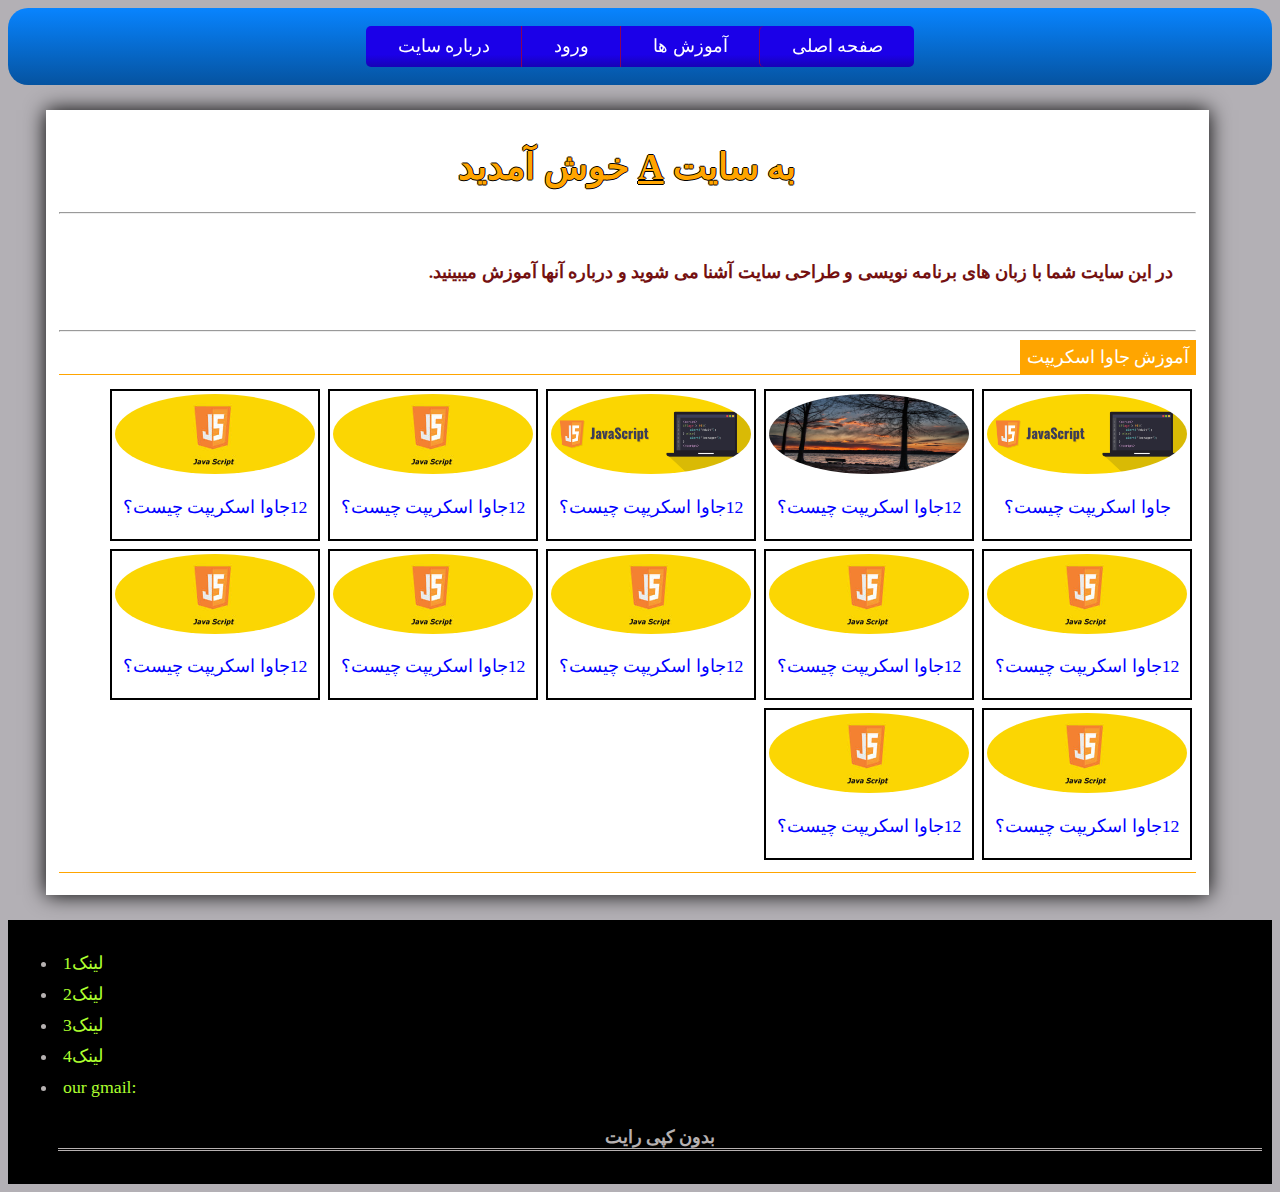
==== indextest.html @ 3b7a041f "V4" ====
<!DOCTYPE html>
<html lang="en">
<head>
    <link rel="stylesheet" href="navBar.css">
    <link rel="stylesheet" href="temtest.css">
    <link rel="stylesheet" href="footer.css">


    <meta charset="UTF-8">
    <meta name="viewport" content="width=device-width, initial-scale=1.0">
    <title>A</title>
</head>
<body onscroll="visibel()">
    

    <header id="head1">

        <nav >
            <ul>
                <li><a href="#">صفحه اصلی</a></li>


                <li><a>آموزش ها</a>
                <ul>
                    <li><a href="page1.html">جاوا اسکریپت چیست؟</a></li>
                    <li><a href="#">222</a></li>
                    <li><a href="#">333</a></li>
                    <li><a href="#">444</a></li>
                    <li><a href="#">555</a></li>
                    <li><a href="#">666</a></li>
                    <li><a href="#">777</a></li>
                    <li><a href="#">888</a></li>
                    <li><a href="#">999</a></li>
                </ul>
                </li>


                <li><a>ورود</a>
                <ul>
                    <li><a href="loginPage.html">ورود</a></li>
                    <li><a href="signUpPage.html">ثبت نام</a></li>
                </ul>
                </li>
                <li><a href="#">درباره سایت</a></li>    
            </ul>
        </nav>
        
    </header >


     <body>    
          
        <div id="grand">

            <h1>به سایت <U>A</U> خوش آمدید </h1>
            <hr>
            <br>

            <p id="infor"><b>در این سایت شما با زبان های برنامه نویسی و طراحی سایت  آشنا می شوید و درباره آنها آموزش میبینید.</b></p>

            <br>
            <hr>

            <section id="topname">
                <p>آموزش جاوا اسکریپت</p>      
            </section>
            
            <div id="mainflex">

                    <div class="inmainflex">
                        <a href="page1.html">
                        <img src="pictuers/Best-Online-JavaScript-Courses-750x300.png">
                        <p>جاوا اسکریپت چیست؟</p>
                        </a>
                    </div>
                    <div class="inmainflex">
                        <a href="#">
                        <img src="pictuers/Beautiful Landscapes Wallpapers_YasDL.com (67).jpg">
                        <p>12جاوا اسکریپت چیست؟</p>
                        </a>
                    </div>
                    <div class="inmainflex">
                        <a href="#">
                        <img src="pictuers/Best-Online-JavaScript-Courses-750x300.png">
                        <p>12جاوا اسکریپت چیست؟</p>
                        </a>
                    </div>
                    <div class="inmainflex">
                        <a href="#">
                        <img src="pictuers/imagesJS.jpg">
                        <p>12جاوا اسکریپت چیست؟</p>
                        </a>
                    </div>
                    <div class="inmainflex">
                        <a href="#">
                        <img src="pictuers/imagesJS.jpg">
                        <p>12جاوا اسکریپت چیست؟</p>
                        </a>
                    </div>
                    <div class="inmainflex">
                        <a href="#">
                        <img src="pictuers/imagesJS.jpg">
                        <p>12جاوا اسکریپت چیست؟</p>
                        </a>
                    </div>
                    <div class="inmainflex">
                        <a href="#">
                        <img src="pictuers/imagesJS.jpg">
                        <p>12جاوا اسکریپت چیست؟</p>
                        </a>
                    </div>
                    <div class="inmainflex">
                        <a href="#">
                        <img src="pictuers/imagesJS.jpg">
                        <p>12جاوا اسکریپت چیست؟</p>
                        </a>
                    </div>
                    <div class="inmainflex">
                        <a href="#">
                        <img src="pictuers/imagesJS.jpg">
                        <p>12جاوا اسکریپت چیست؟</p>
                        </a>
                    </div>
                    <div class="inmainflex">
                        <a href="#">
                        <img src="pictuers/imagesJS.jpg">
                        <p>12جاوا اسکریپت چیست؟</p>
                        </a>
                    </div>
                    <div class="inmainflex">
                        <a href="#">
                        <img src="pictuers/imagesJS.jpg">
                        <p>12جاوا اسکریپت چیست؟</p>
                        </a>
                    </div>
                    <div class="inmainflex">
                        <a href="#">
                        <img src="pictuers/imagesJS.jpg">
                        <p>12جاوا اسکریپت چیست؟</p>
                        </a>
                    </div>
                    
                    

            </div>
            
            <hr color="orange" size="1px">

        </div>
   
     </body>
       
        

     

     <footer dir="ltr">

        <div>
            
            <ul>
                <li><a href="#">لینک1</a></li>
                <li><a href="#">لینک2</a></li>
                <li><a href="#">لینک3</a></li>
                <li><a href="#">لینک4</a></li>
                <li><a href="#">our gmail:</a></li>
    
                <h4><b>بدون کپی رایت</b></h4>
            </ul>

        </div>

     </footer>







     <script src="code.js">  
     </script>

</body>
</html>
---- navBar.css ----
header{
    background-image:linear-gradient(to top,#0553a0,#0884ff);
    border-radius: 20px;
    position: -webkit-sticky;
    position: sticky;
    top: 0;
}
header nav {
  color:hsl(0, 0%, 100%);
  margin: 0 auto;
  width:600px;   
}
header a {
  text-decoration:none;
  color:inherit;
}

header nav ul ul{
    -webkit-transition: all 500ms ease-in-out 500ms;
    -moz-transition: all 500ms ease-in-out 500ms;
    -moz-transition: all 500ms ease-in-out 500ms;
    -o-transition:all 500ms ease-in-out 500ms;
    transition: all 500ms ease-in-out 500ms;
    -webkit-transform:rotateX(-90deg);
    -moz-transform:rotateX(-90deg);
    -ms-transform:rotateX(-90deg);
    -o-transform:rotateX(-90deg);
    transform:rotateX(-90deg);
    -webkit-transform-origin: 0% 0%;
    -moz-transform-origin: 0% 0%;
    -ms-transform-origin: 0% 0%;
    -o-transform-origin: 0% 0%;
    transform-origin: 0% 0%;
    -webkit-backface-visibility: hidden;
    -moz-backface-visibility: hidden;
    -ms-backface-visibility: hidden;
    -o-backface-visibility: hidden;
    backface-visibility: hidden;
    -webkit-box-shadow: 0px -100px 500px rgba(0,0,0,0);
  box-shadow:0px -100px 500px rgba(0,0,0,0);
}
header nav  ul  li:hover > ul{
    -webkit-transition: all 500ms ease-in-out 0ms;
    -ms-transition: all 500ms ease-in-out 0ms;
    -o-transition: all 500ms ease-in-out 0ms;
    -moz-transition: all 500ms ease-in-out 0ms;
     transition: all 500ms ease-in-out 0ms;
     -webkit-transform: rotateX(0deg);
     -moz-transform: rotateX(0deg);
     -ms-transform: rotateX(0deg);
     -o-transform: rotateX(0deg);
     transform: rotateX(0deg);
     -webkit-box-shadow: 10px 10px 10px rgba(0, 0, 0, 0.2);
     box-shadow: 10px 10px 10px rgba(0,0,0,0.2);
}
header nav ul {
    background-image: -webkit-linear-gradient(top,#1b00e8 70%,#1700c2 100%);
    background-image:linear-gradient(to bottom,#1b00e8 70%, #1702b5 100%);
    padding: 0;
    list-style: none;
    position: relative;
    display: inline-table;
    border-radius: 5px;
    -webkit-transform-style: preserve-3d;
    transform-style: preserve-3d;
    -webkit-perspective: 200px;
    -ms-perspective: 200px;
    perspective: 200px;

  text-align: left;

}

header nav ul:after{
    content: "";
    clear: both;
    display: block;
}
header nav  ul  li{
    float: right;
    -webkit-transform-style:preserve-3d ;
    transform-style:preserve-3d ;
    -webkit-perspective: 200px;
    -ms-perspective: 200px;
    perspective: 200px;
    border-left: 1px solid #890456;
}
header nav ul li:last-of-type{
    border-left: none;
    border-radius: 0 5px  5px 0;
}
header nav ul li:first-of-type{
    border-radius: 5px 0 0 5px;
}
header nav ul li:hover {
    background-image:-webkit-linear-gradient(top, #3ec5ff , #33baf4 );
    background-image:linear-gradient(to bottom, #3ec5ff  , #33baf4);
}
header nav ul li:hover > a{
    color: #fff;
}
header nav ul li a{
display: block;
padding: 10px 31px 10px 32px;
}
header nav ul ul{
    position: absolute;
    top: 100%;
    padding: 0;
    border-radius: 0 0 5px 5px;
    background: #1b00e8;
  text-align: right;
}
header nav ul ul li{
    float: none;
    position: relative;
    border: none;
}
header nav ul ul li:last-of-type{
    border-radius: 0 0 5px 5px;
}
header nav ul ul li a{
    padding: 8px 16px;
}

header nav ul li ul li{
    border-bottom: 1px solid red;
    padding: 0%;
}
---- temtest.css ----
body{
    background-color: rgb(179, 176, 181);
    font-size: 111%;
    text-align: center;
}
h1{
    text-align: center;
    color: orange;
    text-shadow: -1px 0 black, 0 1px black, 1px 0 black, 0 -1px black;
    
}
#infor{
    padding: 0 2%;
    color: rgb(116, 16, 16);
}
a{
    text-decoration: none;
}





#grand{
    direction: rtl;
    text-align: right;

    margin: 2%  3%;
    width:90%;
    padding: 1%;

    min-width: 250px;
    

    box-shadow: 0px 0px 20px;

    background-color: white;
    display: block;
}

#topname {
    border-bottom: 1px solid orange;
    padding: 6px 0 ;
    margin-bottom: 10px;
}
#topname p{
    color: rgb(255, 255, 255);
    display: inline;
    background-color: orange;
    padding: 7px;
}







#mainflex{
    display: flex;
    flex-direction: row;
    flex-wrap: wrap;

    justify-content: space-around;

}







.inmainflex{
    text-align: center;
    display: inline-block;
    margin: 4px;
    padding: 3px;
    border: solid 2px black;
   
    

}
.inmainflex img{
    width: 200px;
    height: 80px;
    border-radius: 100%;
}
.inmainflex img:hover{
    border-radius: 0;
}
.inmainflex p{
    color: blue;
}
.inmainflex p:hover{
    font-weight: bold;
    


}


@media (min-width: 1238px) {
    #mainflex{
        justify-content: right;
    } }
@media (max-width: 512px){
    .inmainflex{
  width: 96%;        
    
    }
 
}
---- footer.css ----
footer div{
    display: block;
    text-align: left;
    color: rgb(182, 177, 177);
    background-color: black;
    margin-top: 5px;
    padding: 10px;

}
h4{
    text-align:center ;
    border-bottom: double;
}
footer a{
    text-decoration: none;
    color: greenyellow;
}
footer a:hover{
    color: cyan;
 text-shadow: 2px 0 2px 0 blue;
}
footer li{
    padding: 5px;
}
footer li:hover{
    color: red;
}
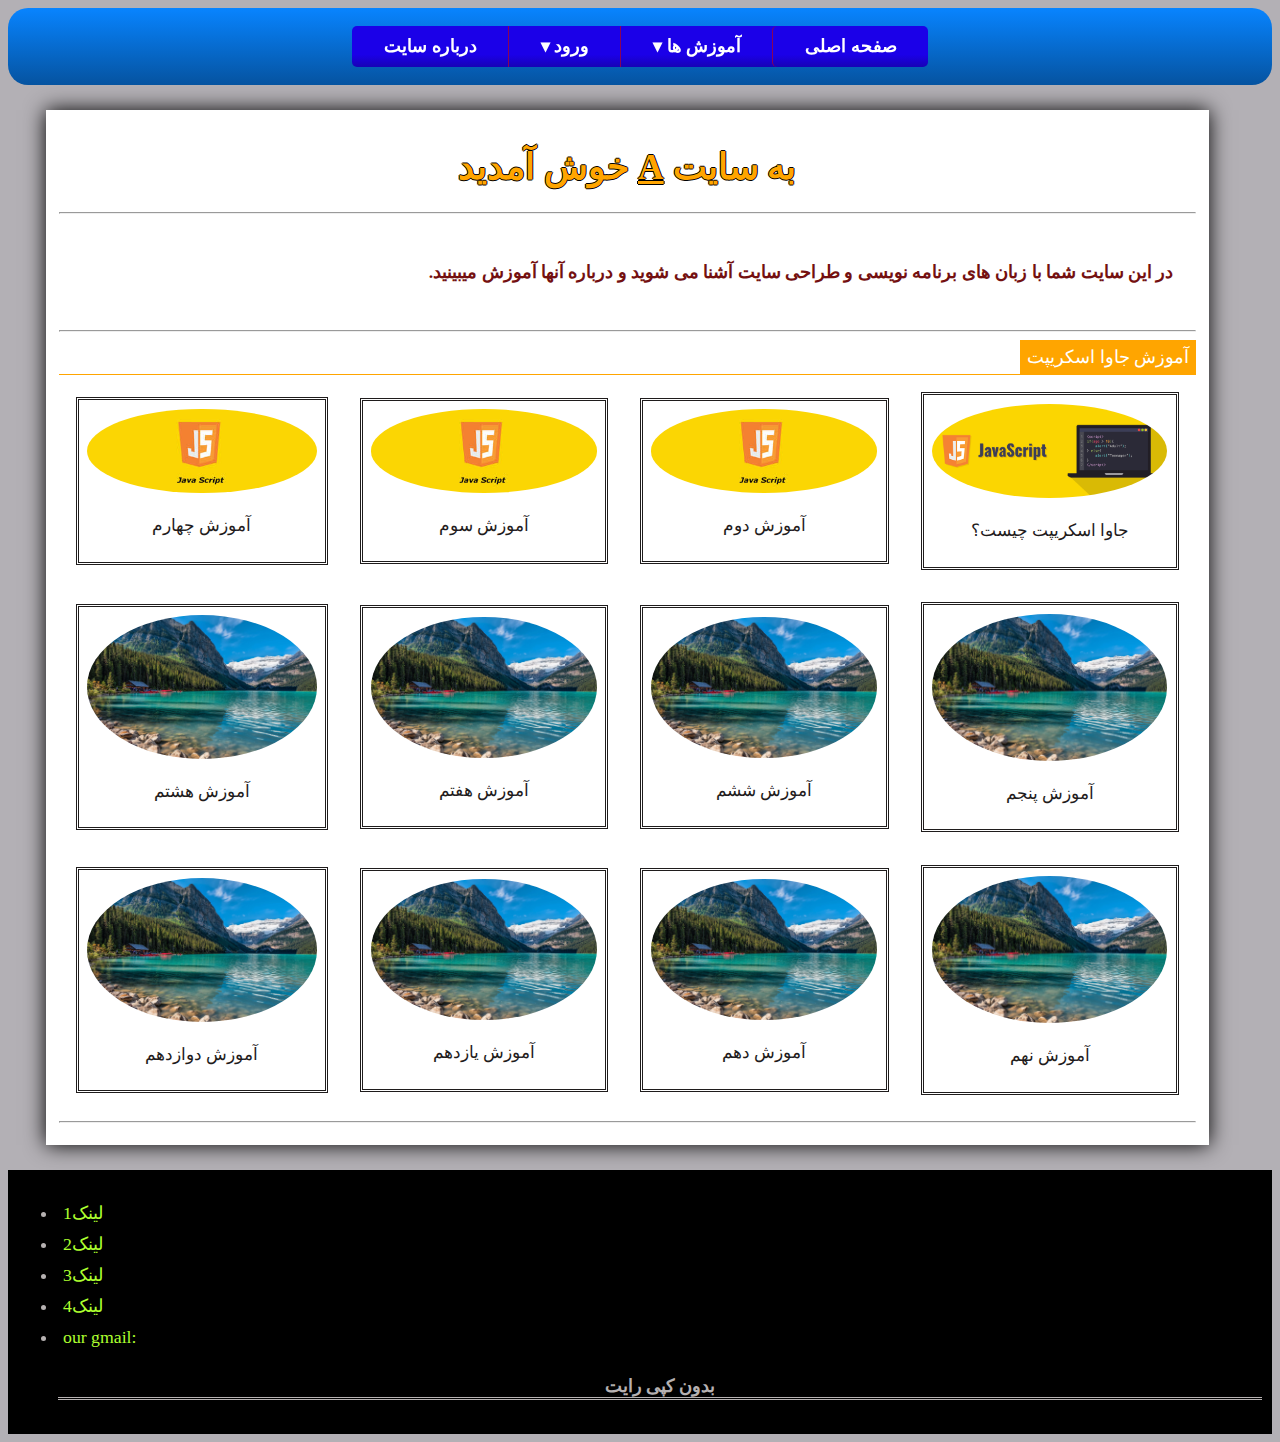
==== commit ec0cdaa7: "V5" ====
--- a/indextest.html
+++ b/indextest.html
@@ -10,42 +10,46 @@
     <meta name="viewport" content="width=device-width, initial-scale=1.0">
     <title>A</title>
 </head>
-<body onscroll="visibel()">
+<body onscroll="visibel()" onresize="checksizenav()">
     
 
     <header id="head1">
 
-        <nav >
+        <div><button  onclick="showsidenav()"> ☰ </button></div>
+
+        <nav id="navbar">
+            
+            <div>  <button onclick="closesidenav()">✖</button> </div>
+
             <ul>
-                <li><a href="#">صفحه اصلی</a></li>
+                <li><a href="index.html">صفحه اصلی</a></li>
 
 
-                <li><a>آموزش ها</a>
-                <ul>
-                    <li><a href="page1.html">جاوا اسکریپت چیست؟</a></li>
+                <li><a href="javascript:void(0)"><span id="ar1" onclick="showli1()">▾</span> آموزش ها</a>
+                <ul id="subul1">
                     <li><a href="#">222</a></li>
-                    <li><a href="#">333</a></li>
-                    <li><a href="#">444</a></li>
-                    <li><a href="#">555</a></li>
-                    <li><a href="#">666</a></li>
-                    <li><a href="#">777</a></li>
-                    <li><a href="#">888</a></li>
-                    <li><a href="#">999</a></li>
+                    <li><a href="#">222</a></li>
+                    <li><a href="#">222</a></li>
+                    <li><a href="#">222</a></li>
+                    <li><a href="#">222</a></li>
+                    <li><a href="#">222</a></li>
+                    <li><a href="#">222</a></li>
+                    <li><a href="#">222</a></li>
                 </ul>
                 </li>
 
 
-                <li><a>ورود</a>
-                <ul>
+                <li><a href="javascript:void(0)"><span id="ar2" onclick="showli2()">▾</span> ورود</a>
+                <ul id="subul2">
                     <li><a href="loginPage.html">ورود</a></li>
                     <li><a href="signUpPage.html">ثبت نام</a></li>
                 </ul>
                 </li>
-                <li><a href="#">درباره سایت</a></li>    
+                <li><a href="#">درباره سایت</a></li>      
             </ul>
         </nav>
-        
-    </header >
+       
+    </header>
 
 
      <body>    
@@ -61,97 +65,75 @@
             <br>
             <hr>
 
-            <section id="topname">
-                <p>آموزش جاوا اسکریپت</p>      
-            </section>
+            <div id="topname">
+                <p>آموزش جاوا اسکریپت</p>
+                
+            </div>
             
-            <div id="mainflex">
-
-                    <div class="inmainflex">
-                        <a href="page1.html">
+            <table>
+                <tr>
+                    <td><a href="page1.html"><div>
                         <img src="pictuers/Best-Online-JavaScript-Courses-750x300.png">
                         <p>جاوا اسکریپت چیست؟</p>
-                        </a>
-                    </div>
-                    <div class="inmainflex">
-                        <a href="#">
-                        <img src="pictuers/Beautiful Landscapes Wallpapers_YasDL.com (67).jpg">
-                        <p>12جاوا اسکریپت چیست؟</p>
-                        </a>
-                    </div>
-                    <div class="inmainflex">
-                        <a href="#">
-                        <img src="pictuers/Best-Online-JavaScript-Courses-750x300.png">
-                        <p>12جاوا اسکریپت چیست؟</p>
-                        </a>
-                    </div>
-                    <div class="inmainflex">
-                        <a href="#">
+                    </div></a></td>
+                    <td><a href="#"><div>
                         <img src="pictuers/imagesJS.jpg">
-                        <p>12جاوا اسکریپت چیست؟</p>
-                        </a>
-                    </div>
-                    <div class="inmainflex">
-                        <a href="#">
+                        <p>آموزش دوم</p>
+                    </div></a></td>
+                    <td><a href="#"><div>
                         <img src="pictuers/imagesJS.jpg">
-                        <p>12جاوا اسکریپت چیست؟</p>
-                        </a>
-                    </div>
-                    <div class="inmainflex">
-                        <a href="#">
+                        <p>آموزش سوم</p>
+                    </div></a></td>
+                    <td><a href="#"><div>
                         <img src="pictuers/imagesJS.jpg">
-                        <p>12جاوا اسکریپت چیست؟</p>
-                        </a>
-                    </div>
-                    <div class="inmainflex">
-                        <a href="#">
-                        <img src="pictuers/imagesJS.jpg">
-                        <p>12جاوا اسکریپت چیست؟</p>
-                        </a>
-                    </div>
-                    <div class="inmainflex">
-                        <a href="#">
-                        <img src="pictuers/imagesJS.jpg">
-                        <p>12جاوا اسکریپت چیست؟</p>
-                        </a>
-                    </div>
-                    <div class="inmainflex">
-                        <a href="#">
-                        <img src="pictuers/imagesJS.jpg">
-                        <p>12جاوا اسکریپت چیست؟</p>
-                        </a>
-                    </div>
-                    <div class="inmainflex">
-                        <a href="#">
-                        <img src="pictuers/imagesJS.jpg">
-                        <p>12جاوا اسکریپت چیست؟</p>
-                        </a>
-                    </div>
-                    <div class="inmainflex">
-                        <a href="#">
-                        <img src="pictuers/imagesJS.jpg">
-                        <p>12جاوا اسکریپت چیست؟</p>
-                        </a>
-                    </div>
-                    <div class="inmainflex">
-                        <a href="#">
-                        <img src="pictuers/imagesJS.jpg">
-                        <p>12جاوا اسکریپت چیست؟</p>
-                        </a>
-                    </div>
-                    
-                    
+                        <p>آموزش چهارم</p>
+                    </div></a></td>
+                </tr>
 
-            </div>
-            
-            <hr color="orange" size="1px">
+                <tr>
+                    <td><a href="#"><div>
+                        <img src="pictuers/Beautiful Landscapes Wallpapers_YasDL.com (74).jpg">
+                        <p>آموزش پنجم</p>
+                    </div></a></td>
+                    <td><a href="#"><div>
+                        <img src="pictuers/Beautiful Landscapes Wallpapers_YasDL.com (74).jpg">
+                        <p>آموزش ششم</p>
+                    </div></a></td>
+                    <td><a href="#"><div>
+                        <img src="pictuers/Beautiful Landscapes Wallpapers_YasDL.com (74).jpg">
+                        <p>آموزش هفتم</p>
+                    </div></a></td>
+                    <td><a href="#"><div>
+                        <img src="pictuers/Beautiful Landscapes Wallpapers_YasDL.com (74).jpg">
+                        <p>آموزش هشتم</p>
+                    </div></a></td>
+                </tr>
+
+                <tr>
+                    <td><a href="#"><div>
+                        <img src="pictuers/Beautiful Landscapes Wallpapers_YasDL.com (74).jpg">
+                        <p>آموزش نهم</p>
+                    </div></a></td>
+                    <td><a href="#"><div>
+                        <img src="pictuers/Beautiful Landscapes Wallpapers_YasDL.com (74).jpg">
+                        <p>آموزش دهم</p>
+                    </div></a></td>
+                    <td><a href="#"><div>
+                        <img src="pictuers/Beautiful Landscapes Wallpapers_YasDL.com (74).jpg">
+                        <p>آموزش یازدهم</p>
+                    </div></a></td>
+                    <td><a href="#"><div>
+                        <img src="pictuers/Beautiful Landscapes Wallpapers_YasDL.com (74).jpg">
+                        <p>آموزش دوازدهم</p>
+                    </div></a></td>
+                </tr>
+            </table>
+            <hr id="orng">
 
         </div>
    
      </body>
        
-        
-
      
 
      <footer dir="ltr">
--- a/navBar.css
+++ b/navBar.css
@@ -5,15 +5,38 @@
     position: sticky;
     top: 0;
 }
+button{
+    cursor: pointer;
+}
+header nav a{
+    text-decoration: none;
+    color: inherit;
+    font-weight: bold;
+}
+
+header nav li{
+    list-style-type: none;
+}
+
+
+/*  nav one  */
+@media (min-width: 601px ) {
 header nav {
-  color:hsl(0, 0%, 100%);
-  margin: 0 auto;
-  width:600px;   
-}
-header a {
-  text-decoration:none;
-  color:inherit;
-}
+     display: block;
+    
+      color:hsl(0, 0%, 100%);
+      margin: 0 auto;
+      width:600px;   
+}
+
+header > div{
+    display: none;
+}
+header nav div{
+    display: none;
+}
+
+
 
 header nav ul ul{
     -webkit-transition: all 500ms ease-in-out 500ms;
@@ -126,4 +149,109 @@
 header nav ul li ul li{
     border-bottom: 1px solid red;
     padding: 0%;
-}+}
+
+}
+
+
+
+
+
+/*  nav two  */
+@media (max-width: 600px ){
+
+header > div{
+    display: block;
+  text-align: right;
+ padding: 10px 22px;
+}
+#buttonnavshow{
+    display: inline-block;
+    font-size: 25px;
+    background-color: black;
+    color: white;
+    padding: 4px 12px;
+}
+
+
+
+
+
+
+header span{
+    float: left;
+}
+
+header nav{
+    display: none;
+
+    position: fixed;
+    top: 0;
+    left: 0;
+
+    overflow: scroll;
+    scroll-behavior: smooth;
+
+    height: 100%;
+    background-color: whitesmoke;
+    width: 100%;
+    opacity: 95%;
+}
+
+header > nav div{
+    background-color: black;
+    text-align: left;
+    padding: 10px;
+}
+
+header > nav > div button{
+    background-color: black;
+    color: white;
+    font-size: 25px;
+    padding: 4px 12px;
+    margin-left: 12px;
+    
+}
+
+header nav a{
+    display: block;
+    color: white;
+    background-color:#006dda;
+    padding: 10px;
+}
+
+nav > ul{
+    margin: 10px;
+    text-align: right;
+
+}
+nav a:hover{
+         background-color:#208fffa7; 
+}
+    
+nav ul li ul{
+    display: none;  
+}
+nav ul li ul li{
+    padding: 13px 23px;
+}
+
+nav > ul > li{
+    background-color:#006dda;
+    margin: 15px;
+}
+
+nav ul li ul li a{
+    background-color: #003263;
+}
+
+
+
+
+
+
+}
+
+
+
+
--- a/temtest.css
+++ b/temtest.css
@@ -13,9 +13,6 @@
     padding: 0 2%;
     color: rgb(116, 16, 16);
 }
-a{
-    text-decoration: none;
-}
 
 
 
@@ -28,10 +25,7 @@
     margin: 2%  3%;
     width:90%;
     padding: 1%;
-
-    min-width: 250px;
     
-
     box-shadow: 0px 0px 20px;
 
     background-color: white;
@@ -39,9 +33,9 @@
 }
 
 #topname {
-    border-bottom: 1px solid orange;
-    padding: 6px 0 ;
-    margin-bottom: 10px;
+border-bottom: 1px solid orange;
+padding: 6px 0 ;
+
 }
 #topname p{
     color: rgb(255, 255, 255);
@@ -49,67 +43,8 @@
     background-color: orange;
     padding: 7px;
 }
-
-
-
-
-
-
-
-#mainflex{
-    display: flex;
-    flex-direction: row;
-    flex-wrap: wrap;
-
-    justify-content: space-around;
-
-}
-
-
-
-
-
-
-
-.inmainflex{
-    text-align: center;
-    display: inline-block;
-    margin: 4px;
-    padding: 3px;
-    border: solid 2px black;
-   
-    
-
-}
-.inmainflex img{
-    width: 200px;
-    height: 80px;
-    border-radius: 100%;
-}
-.inmainflex img:hover{
-    border-radius: 0;
-}
-.inmainflex p{
-    color: blue;
-}
-.inmainflex p:hover{
-    font-weight: bold;
-    
-
-
-}
-
-
-@media (min-width: 1238px) {
-    #mainflex{
-        justify-content: right;
-    } }
-@media (max-width: 512px){
-    .inmainflex{
-  width: 96%;        
-    
-    }
- 
+#orng{
+    background-color: orange;
 }
 
 
@@ -119,3 +54,53 @@
 
 
 
+table a{
+    text-decoration:none ;
+    color: rgb(31, 28, 28);
+}
+
+table div{
+    text-align: center;
+    margin: 5%;
+    border-style: double;
+    padding: 3%;
+}
+table img{
+    border-radius: 100%;
+    width: 100%;
+    height: 100%;
+    display: inline-block;
+}
+table img:hover{
+    border-radius: 0%;
+}
+table p{
+    font-size: 17px;
+}
+table p:hover{
+    font-size: 22px;
+}
+
+
+
+
+
+
+
+
+
+
+
+
+
+
+
+
+
+
+
+
+
+
+
+
--- a/footer.css
+++ b/footer.css
@@ -1,4 +1,3 @@
-
 footer div{
     display: block;
     text-align: left;
@@ -26,3 +25,37 @@
 footer li:hover{
     color: red;
 }
+
+
+
+
+/*    css of top button    */
+
+:root{       
+    scroll-behavior: smooth;
+}
+
+#topbot{
+    display: none;
+    position: fixed; 
+    bottom: 10px;
+    right: 5px; 
+    z-index: 90; 
+    border: none; 
+    outline: none; 
+    background-color: blue; 
+    color: white; 
+    cursor: pointer; 
+    padding: 7px; 
+    border-radius: 10px;
+    font-size: 30px; 
+    font-weight: bold;
+    box-shadow: black -3px 3px 5px; 
+    transition-duration: 0.1s ;
+}
+#topbot:hover{
+        background-color: rgb(0, 204, 204);
+        border-radius: 0;
+        box-shadow: none;
+        border: solid 1px black;
+}